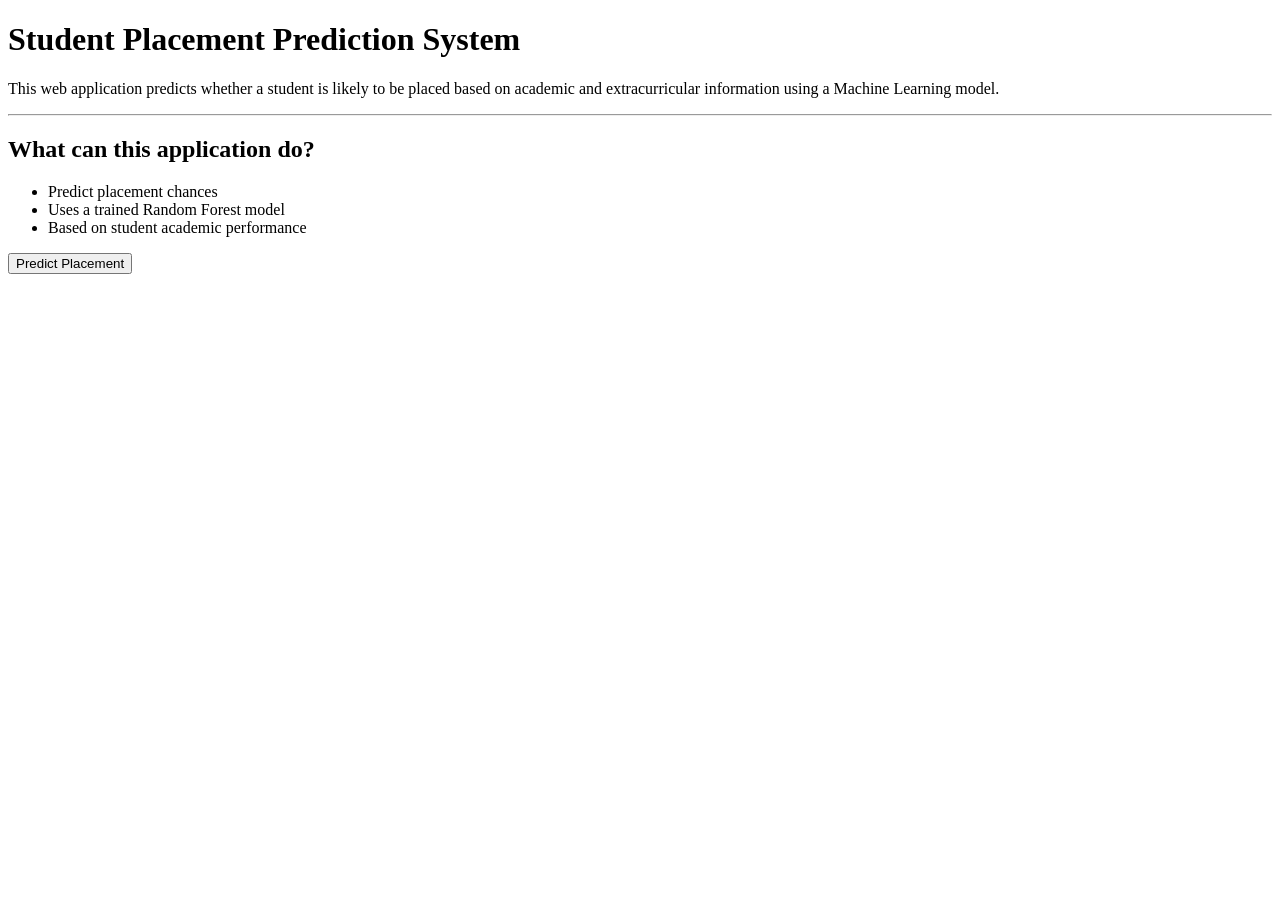
==== Studentplacementapp/templates/index.html @ fafc2dcf "Add Flask app, routing, templates, and model learning" ====
<!DOCTYPE html>
<html lang="en">
<head>
    <meta charset="UTF-8">
    <meta name="viewport" content="width=device-width, initial-scale=1.0">
    <title>Student Placement Prediction</title>
</head>
<body>

    <h1>Student Placement Prediction System</h1>

    <p>
        This web application predicts whether a student is likely to be placed
        based on academic and extracurricular information using a Machine Learning model.
    </p>

    <hr>

    <h2>What can this application do?</h2>

    <ul>
        <li>Predict placement chances</li>
        <li>Uses a trained Random Forest model</li>
        <li>Based on student academic performance</li>
    </ul>

    <a href="/predict">
        <button>Predict Placement</button>
    </a>

</body>
</html>
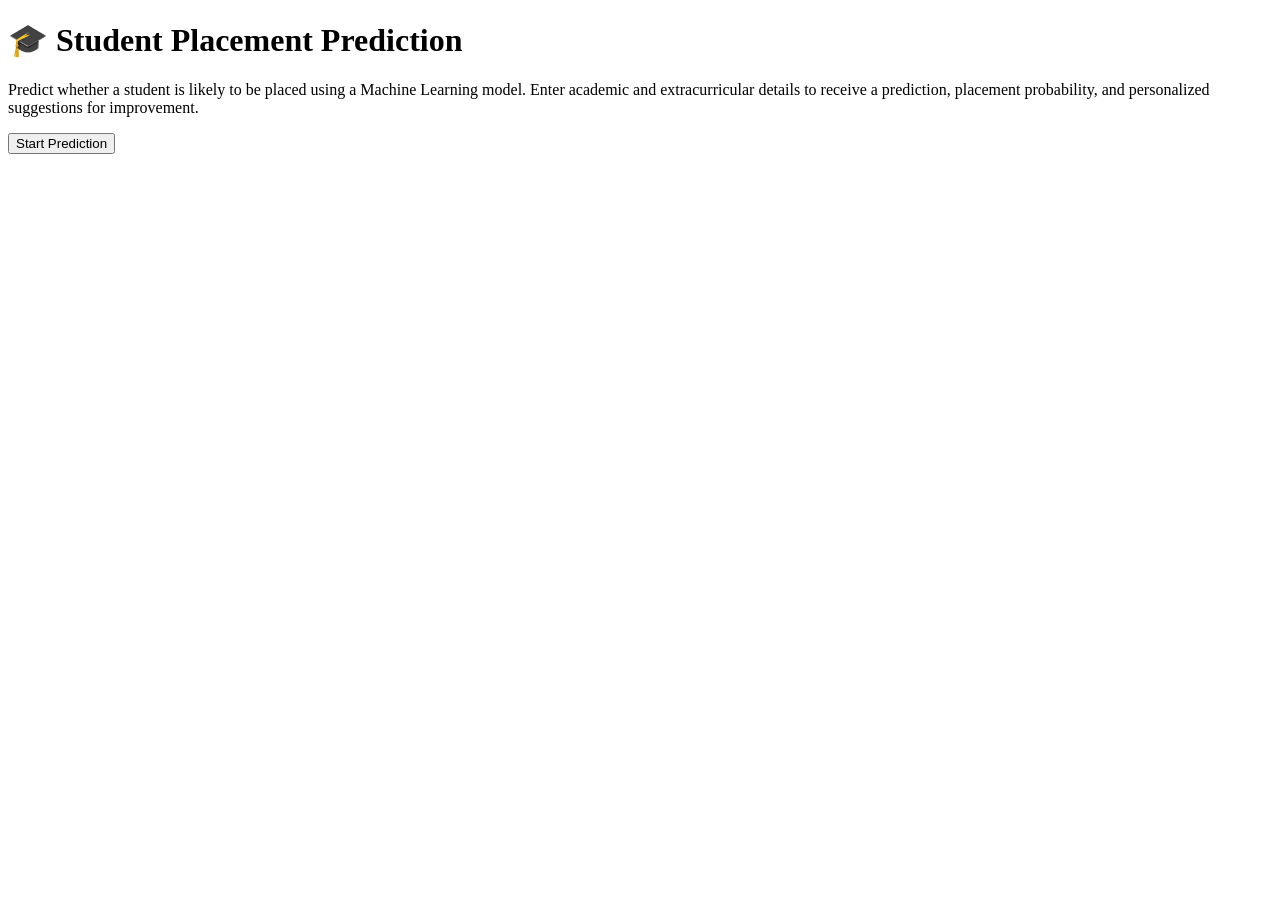
==== commit da982651: "Added result.html page for results and style.css for styling" ====
--- a/Studentplacementapp/templates/index.html
+++ b/Studentplacementapp/templates/index.html
@@ -4,29 +4,28 @@
     <meta charset="UTF-8">
     <meta name="viewport" content="width=device-width, initial-scale=1.0">
     <title>Student Placement Prediction</title>
+
+    <link rel="stylesheet" href="{{ url_for('static', filename='style.css') }}">
 </head>
 <body>
 
-    <h1>Student Placement Prediction System</h1>
+    <div class="container">
 
-    <p>
-        This web application predicts whether a student is likely to be placed
-        based on academic and extracurricular information using a Machine Learning model.
-    </p>
+        <h1>🎓 Student Placement Prediction</h1>
 
-    <hr>
+        <p>
+            Predict whether a student is likely to be placed using a Machine Learning model.
+            Enter academic and extracurricular details to receive a prediction,
+            placement probability, and personalized suggestions for improvement.
+        </p>
 
-    <h2>What can this application do?</h2>
+        <div class="center">
+            <a href="/predict">
+                <button>Start Prediction</button>
+            </a>
+        </div>
 
-    <ul>
-        <li>Predict placement chances</li>
-        <li>Uses a trained Random Forest model</li>
-        <li>Based on student academic performance</li>
-    </ul>
-
-    <a href="/predict">
-        <button>Predict Placement</button>
-    </a>
+    </div>
 
 </body>
 </html>
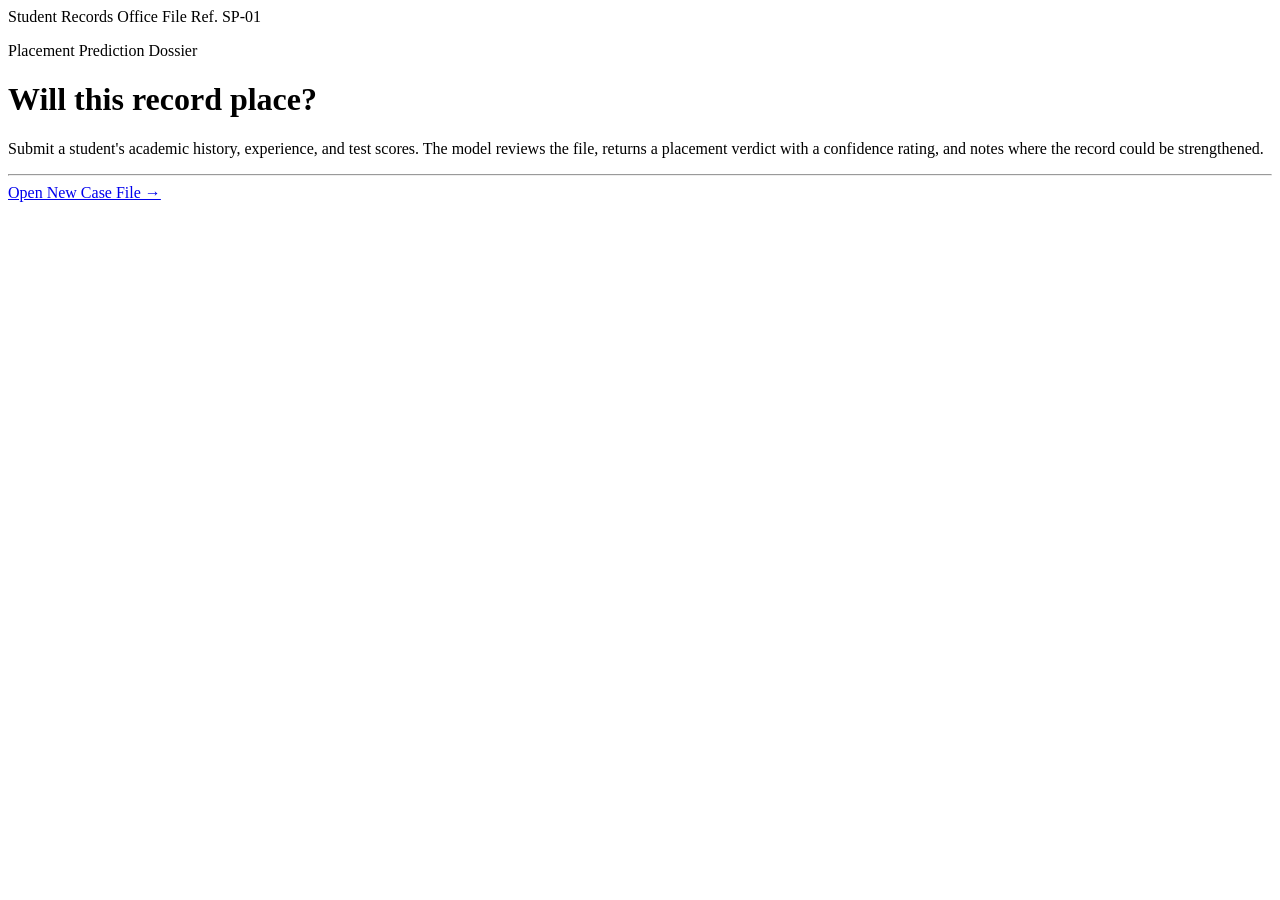
==== commit 402bff77: "Redesign UI with parchment theme" ====
--- a/Studentplacementapp/templates/index.html
+++ b/Studentplacementapp/templates/index.html
@@ -3,26 +3,35 @@
 <head>
     <meta charset="UTF-8">
     <meta name="viewport" content="width=device-width, initial-scale=1.0">
-    <title>Student Placement Prediction</title>
-
+    <title>Placement Prediction Dossier</title>
     <link rel="stylesheet" href="{{ url_for('static', filename='style.css') }}">
 </head>
 <body>
 
-    <div class="container">
+    <div class="page">
 
-        <h1>🎓 Student Placement Prediction</h1>
+        <div class="filecode">
+            <span>Student Records Office</span>
+            <span>File Ref. SP-01</span>
+        </div>
 
-        <p>
-            Predict whether a student is likely to be placed using a Machine Learning model.
-            Enter academic and extracurricular details to receive a prediction,
-            placement probability, and personalized suggestions for improvement.
-        </p>
+        <div class="sheet">
+            <span class="corner-bl"></span><span class="corner-br"></span>
 
-        <div class="center">
-            <a href="/predict">
-                <button>Start Prediction</button>
-            </a>
+            <p class="eyebrow">Placement Prediction Dossier</p>
+            <h1 class="display">Will this record place?</h1>
+
+            <p class="lede">
+                Submit a student's academic history, experience, and test scores.
+                The model reviews the file, returns a placement verdict with a
+                confidence rating, and notes where the record could be strengthened.
+            </p>
+
+            <hr class="rule">
+
+            <div class="center">
+                <a href="/predict" class="btn">Open New Case File →</a>
+            </div>
         </div>
 
     </div>
